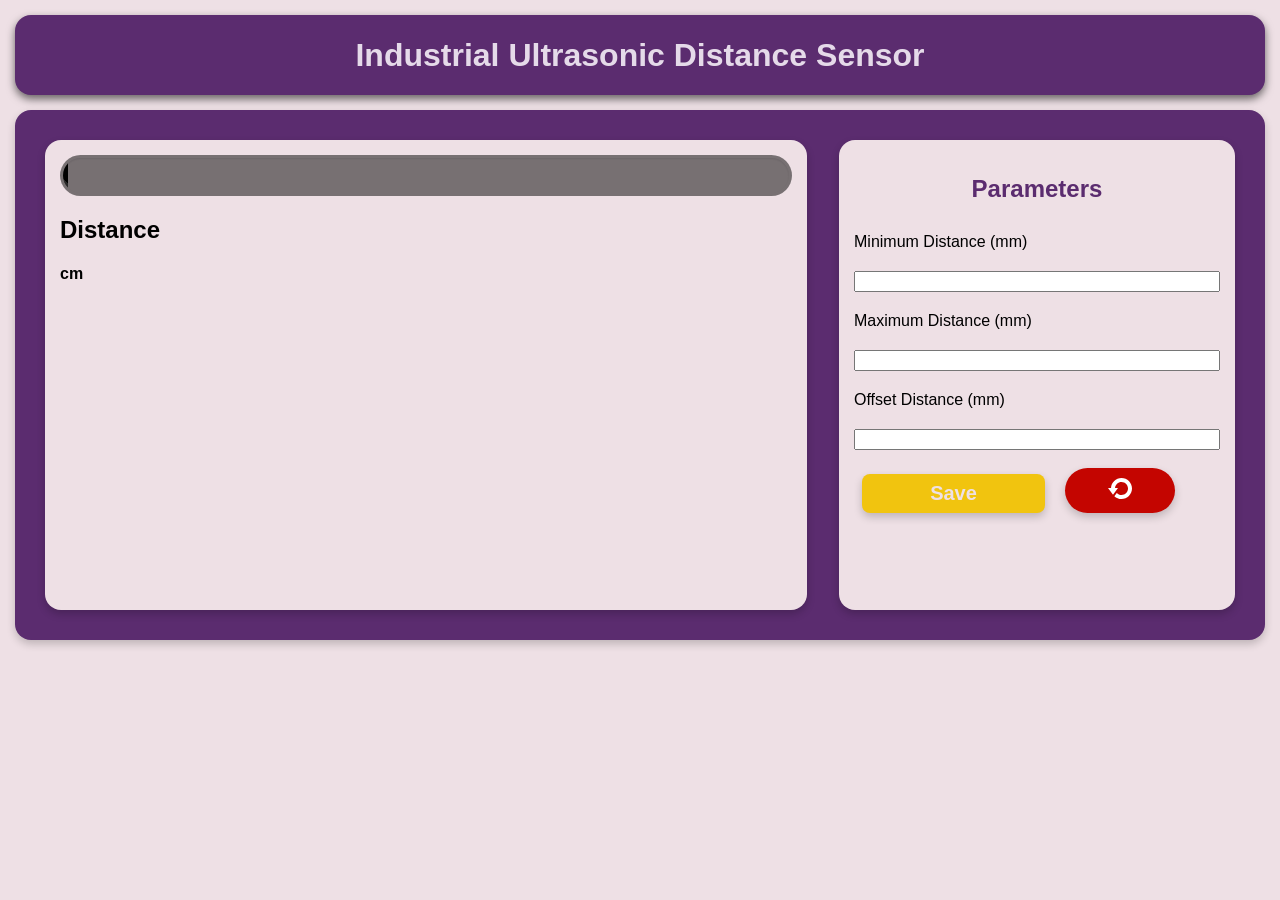
==== integration_test/data/index.html @ 429ab3f6 "Atakan Demir Arayüzle sensörün beraber çalışma testleri" ====
<!DOCTYPE html>
<html lang="en">

<head>
    <meta charset="UTF-8">
    <meta name="viewport" content="width=device-width, initial-scale=1.0">
    <title>Industrial Ultrasonic Distance Sensor</title>

    <link rel="stylesheet" href="./style.css">


</head>

<body>

    <div class="nav">
        <h1>Industrial Ultrasonic Distance Sensor</h1>
    </div>

    <div class="head">
        <div class="card-1">
            <div class="progressa">
                <div class="progressab" id="black-segment"></div>
                <div class="progressab" id="green-segment"></div>
                <div class="progressab" id="offset-segment"></div>
              </div>
            <div class="content">
                <h2>Distance</h2>
                <h3 id="randomValue"></h3>
                <h4>cm</h4>

                
            </div>
        </div>
        <div class="card-2">
            <div class="tittle">
                <h2>Parameters</h2>
            </div>
            <form action="" id="paraForm">
                <div class="content">

                    <div class="parameter">
                        <label id="minDis">Minimum Distance (mm)</label>
                        <input type="number" class="form-control" name="minumumdistance" id="inputMinDis" value="%SLIDERVALUE%" min="3" max="399">
                    </div>
                    <div class="parameter">
                        <label id="minDis">Maximum Distance (mm)</label>
                        <input type="number" class="form-control" name="maximumdistance" id="inputMaxDis" value="%MAXDISVALUE%" min="4" max="400">
                    </div>
                    <div class="parameter">
                        <label id="minDis">Offset Distance (mm)</label>
                        <input type="number" class="form-control" name="offset" id="inputOffset" value="%OFFSETVALUE%" min="-50" max="50">
                    </div>
                </div>
                <!-- button-->
                <div>

                    <button id="btn-save" type="submit">Save</button>
                    <button id="btn-reset">
                        <svg xmlns="http://www.w3.org/2000/svg" width="24" height="24" viewBox="0 0 24 24">
                            <path fill="#ffffff"
                                d="M13.5 2c-5.621 0-10.211 4.443-10.475 10h-3.025l5 6.625 5-6.625h-2.975c.257-3.351 3.06-6 6.475-6 3.584 0 6.5 2.916 6.5 6.5s-2.916 6.5-6.5 6.5c-1.863 0-3.542-.793-4.728-2.053l-2.427 3.216c1.877 1.754 4.389 2.837 7.155 2.837 5.79 0 10.5-4.71 10.5-10.5s-4.71-10.5-10.5-10.5z" />
                        </svg>


                    </button>
                </div>
            </form>
        </div>
    </div>


    <script src="./main.js"></script>


</body>

</html>
---- integration_test/data/style.css ----
body{
    background-color: #eee0e5;
    font-family: Verdana, sans-serif;
    margin: 0;
    padding: 0;
}
.nav{
    display: flex;
    justify-content: center;
    align-items: center;
    text-align: center;
    background-color: #5b2c6f;
    color: #e5dae9;
    margin: 15px;
    border-radius: 16px;
    box-shadow: 0 4px 8px 0 rgba(0, 0, 0, 0.568);
    min-height: 80px;
}

.head{
    display: flex;
    justify-content: space-between;
    
    margin: 15px; 
    padding: 15px;
    background-color: #5b2c6f;
    border-radius: 16px;
    box-shadow: 0 4px 8px 0 rgba(0,0,0,0.2);
    min-height: 500px;
}
.card-1{
    
    width: 60%;
    margin: 15px;
    padding: 15px;
    background-color: #eee0e5;
    border-radius: 16px;
    box-shadow: 0 4px 8px 0 rgba(0,0,0,0.2);
}

/*BAR START*/

.progressa {
    border-radius: 50px !important;
    height: 35px;
    line-height: 36px;
    font-size: 14px;
    overflow: hidden;
    margin-bottom: 20px;
    background-color: rgba(0,0,0,0.5);
    border-radius: 4px;
    -webkit-box-shadow: inset 0 1px 2px rgba(0,0,0,0.1);
    box-shadow: inset 0 1px 2px rgba(0,0,0,0.1);
    border: 3px solid transparent;
    display: flex;
    position: relative;
}

.progressab {
    background-image: -webkit-linear-gradient(45deg,rgba(255,255,255,0.15) 25%,transparent 25%,transparent 50%,rgba(255,255,255,0.15) 50%,rgba(255,255,255,0.15) 75%,transparent 75%,transparent);
    background-image: -o-linear-gradient(45deg,rgba(255,255,255,0.15) 25%,transparent 25%,transparent 50%,rgba(255,255,255,0.15) 50%,rgba(255,255,255,0.15) 75%,transparent 75%,transparent);
    -webkit-background-size: 40px 40px;
    background-size: 40px 40px;
    -webkit-transition: width .25s ease,height .25s ease,font-size .25s ease;
    -moz-transition: width .25s ease,height .25s ease,font-size .25s ease;
    -ms-transition: width .25s ease,height .25s ease,font-size .25s ease;
    -o-transition: width .25s ease,height .25s ease,font-size .25s ease;
    transition: width .25s ease,height .25s ease,font-size .25s ease;
    color: #fff;
    text-align: center;
    font-family: 'Open Sans',sans-serif !important;
    animation: progress-bar-stripes 2s linear infinite reverse;
    position: absolute;
}

#black-segment {
    background-color: black;
    width: 0.75%; /* 3 units out of 400 */
    left: 0;
    height: 100%;
}

#green-segment {
    background-color: green;
    left: 0;
}

#offset-segment {
    left: 0;
    height: 100%;
}

@keyframes progress-bar-stripes {
    0% { background-position: 40px 0; }
    100% { background-position: 0 0; }
}



/*BAR END*/

/* PARAMETERS START*/
.card-2{
    display: flex;
    flex-direction: column;

    width: 30%;
    margin: 15px;
    padding: 15px;
    background-color: #eee0e5;
    border-radius: 16px;
    box-shadow: 0 4px 8px 0 rgba(0,0,0,0.2);
}
.card-2 > .tittle h2{
    text-align: center;
    color: #5b2c6f;
}

.card-2 .content {
    display: flex;
    flex-direction: column;


}
.parameter {
    display: flex;
    flex-direction: column;
    
}
.parameter > label, input {
    margin: 10px 0px;
}

#btn-save{
    background-color: #f1c40f;
    color: #eee0e5;
    font-weight: 800;
    font-size: 20px;
    width: 50%;
    border: none;
    border-radius: 8px;
    padding: 8px;
    margin: 8px;
    cursor: pointer;
    box-shadow: 0 4px 8px 0 rgba(0,0,0,0.2);
    text-align: center;
    transition: 0.5s ease all;
}
#btn-save:hover{
    background-color: #f1c40f;
    box-shadow: 0 4px 8px 0 rgba(0,0,0,0.6);
    transition: 0.5s ease all;
}
#btn-reset{
    background-color: #c40500;
    color: #eee0e5;
    font-weight: 800;
    font-size: 20px;
    width: 30%;
    border: none;
    border-radius: 52px;
    padding: 8px;
    margin: 8px;
    cursor: pointer;
    box-shadow: 0 4px 8px 0 rgba(0,0,0,0.2);
    transition: 0.5s ease all;

}
#btn-reset svg{
    
}
#btn-reset:hover{
    background-color: #c40500;
    box-shadow: 0 4px 8px 0 rgba(0,0,0,0.8);
    transition: 0.5s ease all;
}

/* PARAMETERS END*/



@media screen and (max-width: 552px) {
   .head{
    flex-direction: column;
   }
   .card-1,.card-2{
    width: 93%;
    margin: 10px 0px;
   }
  }
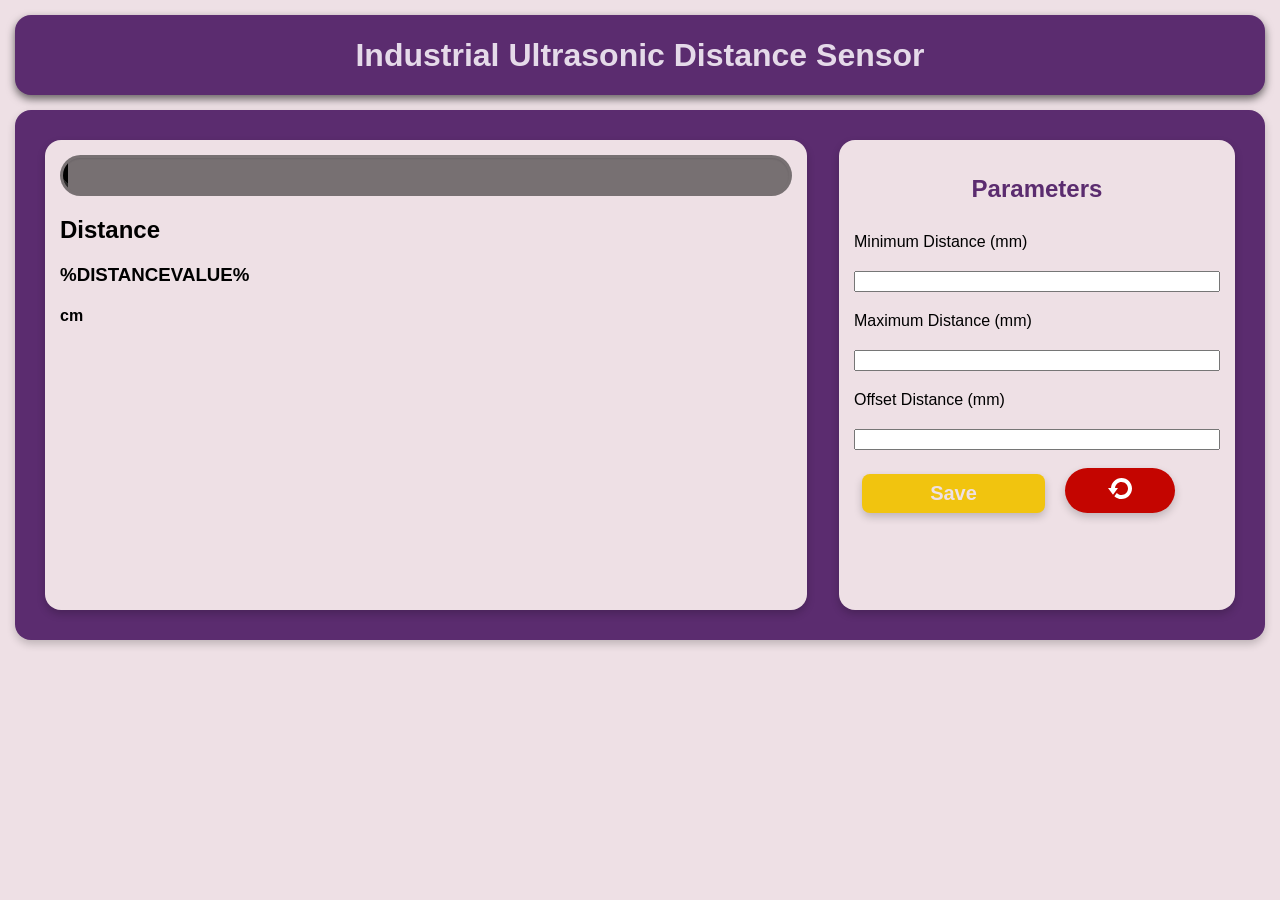
==== commit f5baf3b1: "Atakan Demir Entegrasyon Testi başarılı. Mevcut özelliklerle stabil çalışıyor ve beklenen yerine get" ====
--- a/integration_test/data/index.html
+++ b/integration_test/data/index.html
@@ -26,7 +26,7 @@
               </div>
             <div class="content">
                 <h2>Distance</h2>
-                <h3 id="randomValue"></h3>
+                <h3 id="distanceValue">%DISTANCEVALUE%</h3>
                 <h4>cm</h4>
 
                 
@@ -41,15 +41,15 @@
 
                     <div class="parameter">
                         <label id="minDis">Minimum Distance (mm)</label>
-                        <input type="number" class="form-control" name="minumumdistance" id="inputMinDis" value="%SLIDERVALUE%" min="3" max="399">
+                        <input type="number" class="form-control" name="minumumdistance" id="inputMinDis" value="%MINDISVALUE%" min="3" max="399" required>
                     </div>
                     <div class="parameter">
                         <label id="minDis">Maximum Distance (mm)</label>
-                        <input type="number" class="form-control" name="maximumdistance" id="inputMaxDis" value="%MAXDISVALUE%" min="4" max="400">
+                        <input type="number" class="form-control" name="maximumdistance" id="inputMaxDis" value="%MAXDISVALUE%" min="4" max="400" required>
                     </div>
                     <div class="parameter">
                         <label id="minDis">Offset Distance (mm)</label>
-                        <input type="number" class="form-control" name="offset" id="inputOffset" value="%OFFSETVALUE%" min="-50" max="50">
+                        <input type="number" class="form-control" name="offset" id="inputOffset" value="%OFFSETVALUE%" min="-50" max="50" required>
                     </div>
                 </div>
                 <!-- button-->
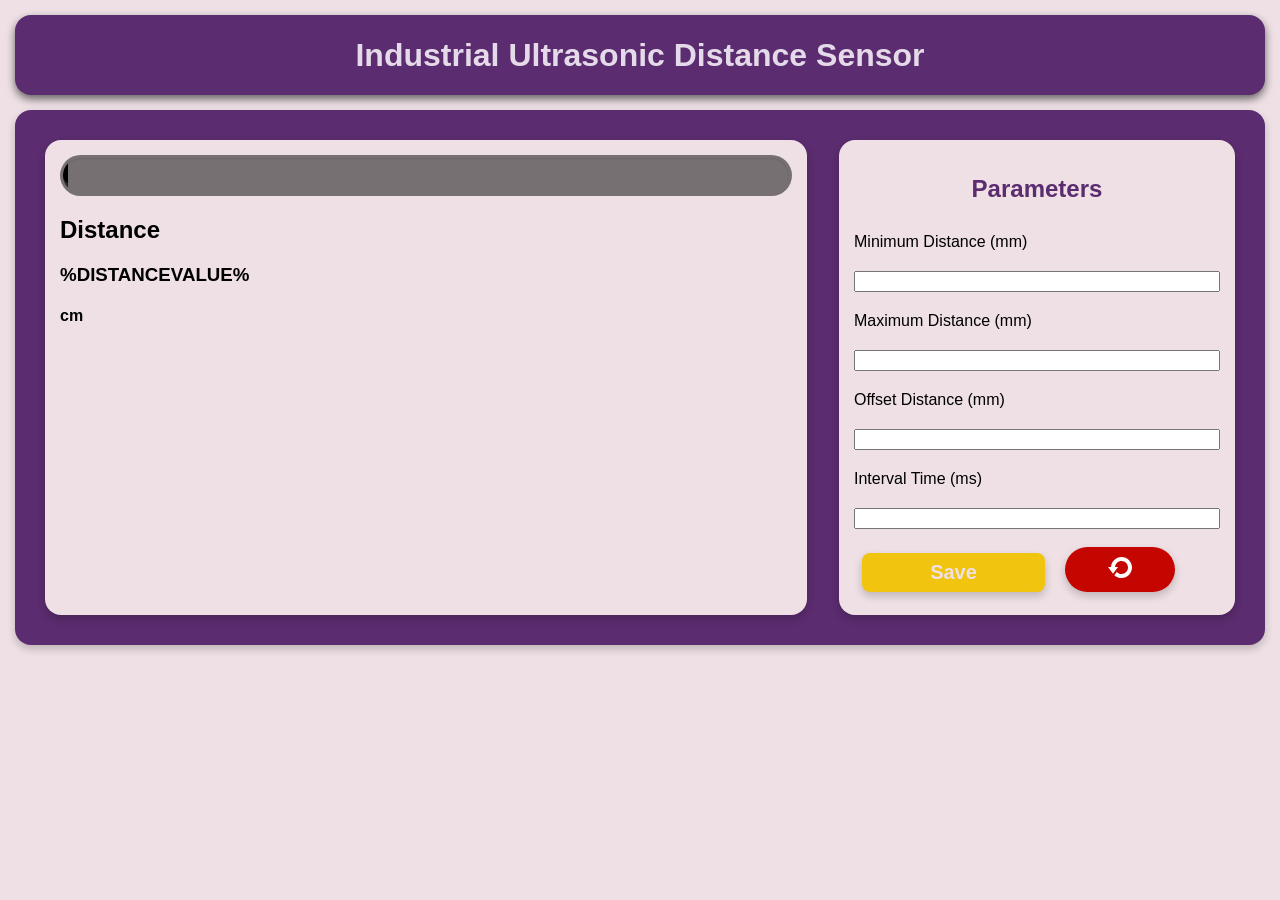
==== commit cce3eaf1: "Atakan Demir Zaman Sayacı Eklendi Eeprom operasyonları faal" ====
--- a/integration_test/data/index.html
+++ b/integration_test/data/index.html
@@ -51,6 +51,10 @@
                         <label id="minDis">Offset Distance (mm)</label>
                         <input type="number" class="form-control" name="offset" id="inputOffset" value="%OFFSETVALUE%" min="-50" max="50" required>
                     </div>
+                    <div class="parameter">
+                        <label id="minDis">Interval Time (ms)</label>
+                        <input type="number" class="form-control" name="interval" id="inputInterval" value="%INTERVALVALUE%" min="0" max="3600000" required>
+                    </div>
                 </div>
                 <!-- button-->
                 <div>
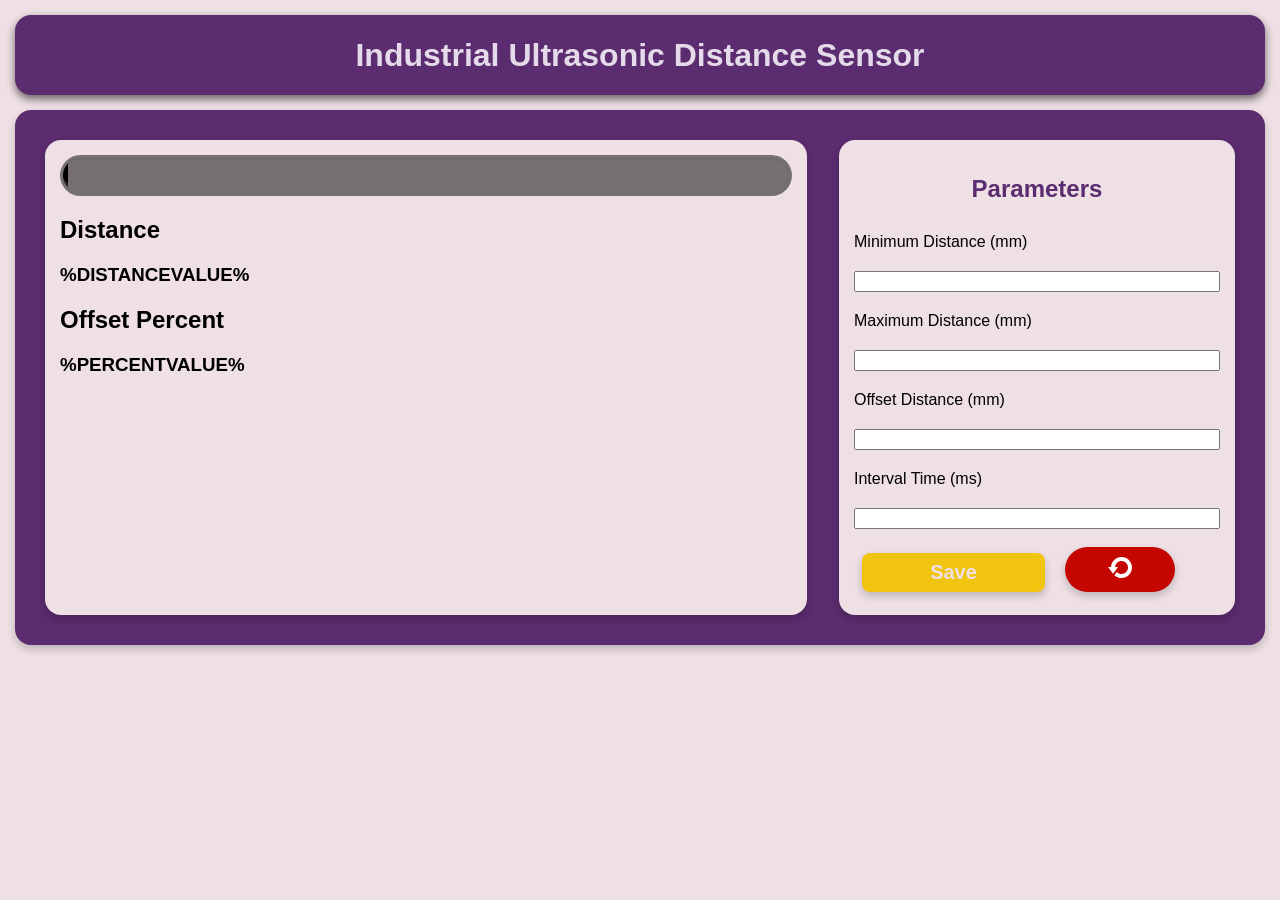
==== commit 73fd7111: "Atakan Demir" ====
--- a/integration_test/data/index.html
+++ b/integration_test/data/index.html
@@ -1,3 +1,4 @@
+
 <!DOCTYPE html>
 <html lang="en">
 
@@ -27,7 +28,11 @@
             <div class="content">
                 <h2>Distance</h2>
                 <h3 id="distanceValue">%DISTANCEVALUE%</h3>
-                <h4>cm</h4>
+       
+
+                <h2>Offset Percent </h2>
+                <h3 id="percentValue">%PERCENTVALUE%</h3>
+
 
                 
             </div>
@@ -41,15 +46,15 @@
 
                     <div class="parameter">
                         <label id="minDis">Minimum Distance (mm)</label>
-                        <input type="number" class="form-control" name="minumumdistance" id="inputMinDis" value="%MINDISVALUE%" min="3" max="399" required>
+                        <input type="number" class="form-control" name="minumumdistance" id="inputMinDis" value="%MINDISVALUE%" min="30" max="3990" required>
                     </div>
                     <div class="parameter">
                         <label id="minDis">Maximum Distance (mm)</label>
-                        <input type="number" class="form-control" name="maximumdistance" id="inputMaxDis" value="%MAXDISVALUE%" min="4" max="400" required>
+                        <input type="number" class="form-control" name="maximumdistance" id="inputMaxDis" value="%MAXDISVALUE%" min="40" max="4000" required>
                     </div>
                     <div class="parameter">
                         <label id="minDis">Offset Distance (mm)</label>
-                        <input type="number" class="form-control" name="offset" id="inputOffset" value="%OFFSETVALUE%" min="-50" max="50" required>
+                        <input type="number" class="form-control" name="offset" id="inputOffset" value="%OFFSETVALUE%" min="-500" max="500" required>
                     </div>
                     <div class="parameter">
                         <label id="minDis">Interval Time (ms)</label>
